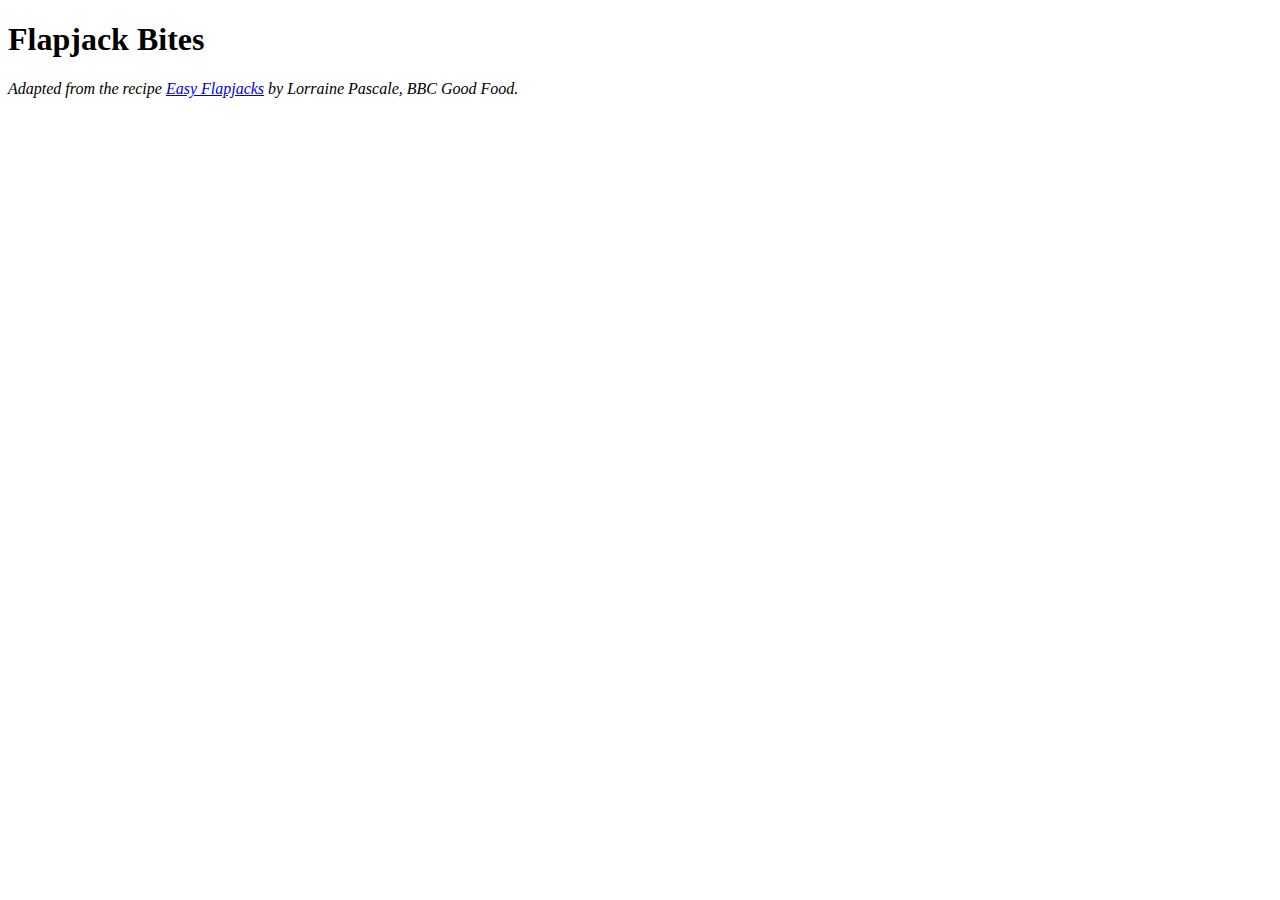
==== recipes/flapjack_bites.html @ bfd30fc8 "Add third recipe page and link to it from index" ====
<!DOCTYPE html>
<html lang="en">
    <head>
        <meta charset="UTF-8">
        <title>Flapjack Bites</title>
    </head>

    <body>
        <h1>Flapjack Bites</h1>
        <p><em>Adapted from the recipe <a href="https://www.bbc.co.uk/food/recipes/flapjacks_86993">Easy Flapjacks</a> by Lorraine Pascale, BBC Good Food.</em></p>
    </body>
</html>
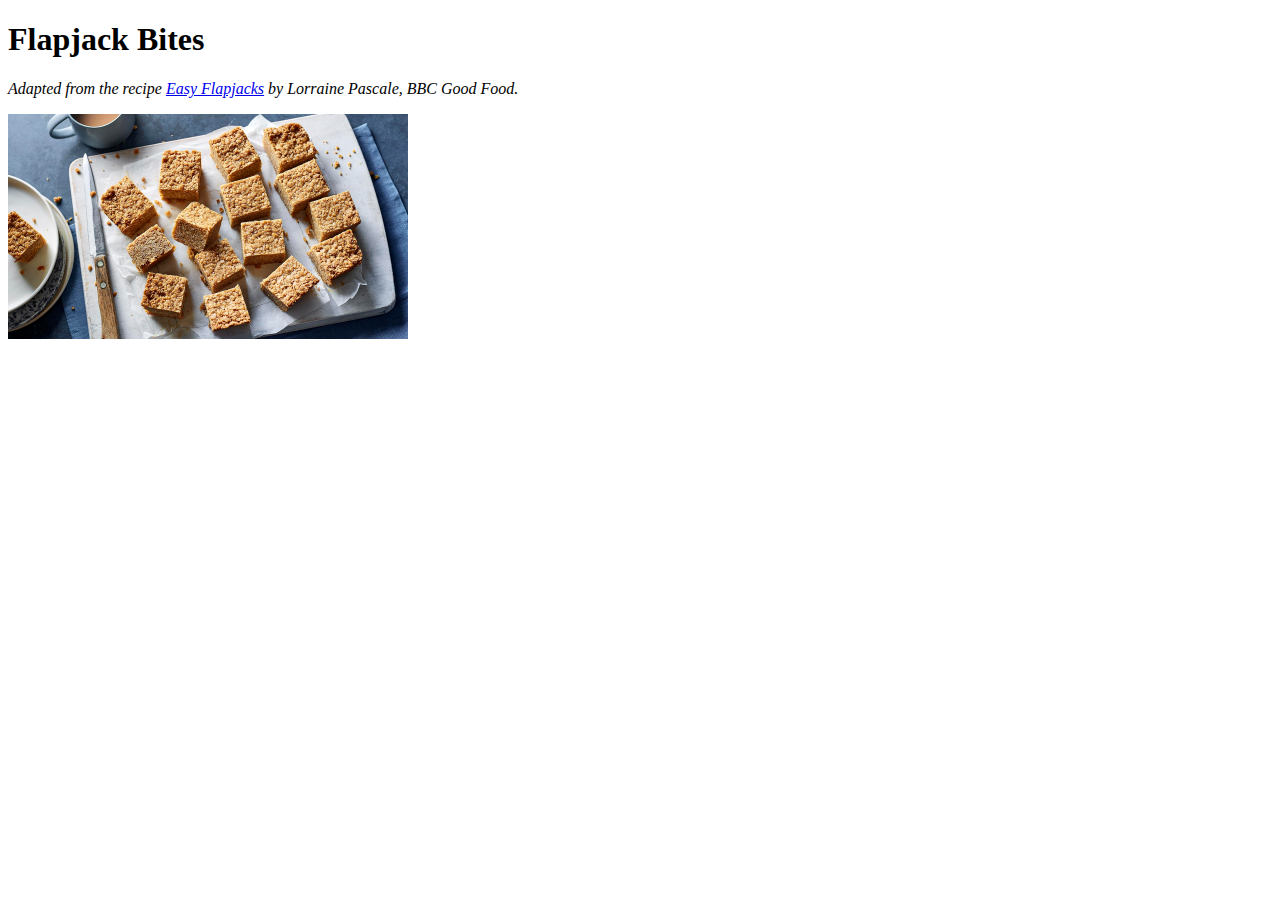
==== commit dc9d3377: "Add image to third recipe" ====
--- a/recipes/flapjack_bites.html
+++ b/recipes/flapjack_bites.html
@@ -8,5 +8,6 @@
     <body>
         <h1>Flapjack Bites</h1>
         <p><em>Adapted from the recipe <a href="https://www.bbc.co.uk/food/recipes/flapjacks_86993">Easy Flapjacks</a> by Lorraine Pascale, BBC Good Food.</em></p>
+        <img src="../images/flapjack_bites.jpg" alt="A wooden chopping board with freshly baked flapjack bites still on the greaseproof paper, with the knife used to cut them laying beside. A cup of tea sits next to the chopping board." width="400">
     </body>
 </html>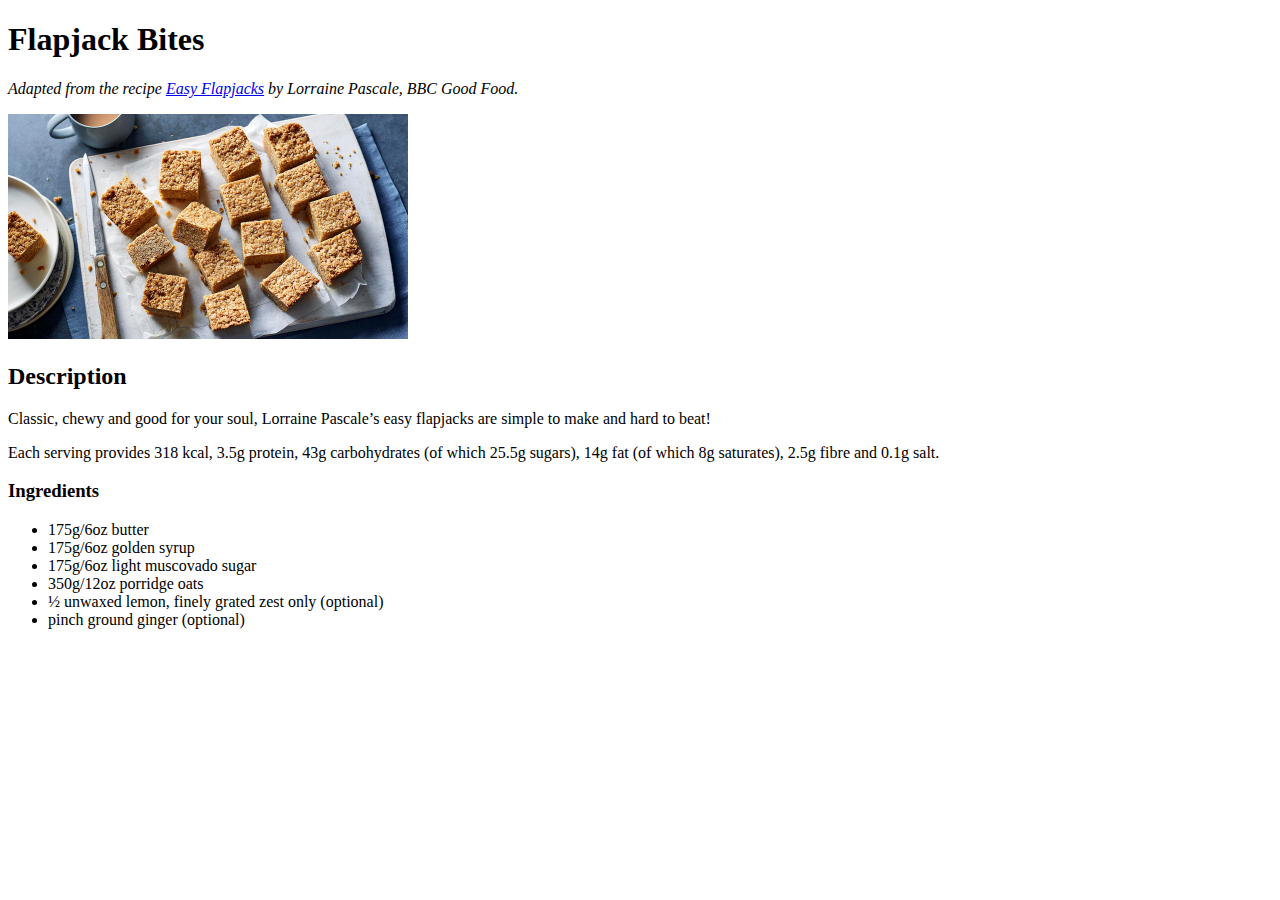
==== commit bd76fb08: "Add description and ingredients to third recipe" ====
--- a/recipes/flapjack_bites.html
+++ b/recipes/flapjack_bites.html
@@ -9,5 +9,17 @@
         <h1>Flapjack Bites</h1>
         <p><em>Adapted from the recipe <a href="https://www.bbc.co.uk/food/recipes/flapjacks_86993">Easy Flapjacks</a> by Lorraine Pascale, BBC Good Food.</em></p>
         <img src="../images/flapjack_bites.jpg" alt="A wooden chopping board with freshly baked flapjack bites still on the greaseproof paper, with the knife used to cut them laying beside. A cup of tea sits next to the chopping board." width="400">
+        <h2>Description</h2>
+        <p>Classic, chewy and good for your soul, Lorraine Pascale’s easy flapjacks are simple to make and hard to beat!</p>
+        <p>Each serving provides 318 kcal, 3.5g protein, 43g carbohydrates (of which 25.5g sugars), 14g fat (of which 8g saturates), 2.5g fibre and 0.1g salt.</p>
+        <h3>Ingredients</h3>
+        <ul>
+            <li>175g/6oz butter</li>
+            <li>175g/6oz golden syrup</li>
+            <li>175g/6oz light muscovado sugar</li>
+            <li>350g/12oz porridge oats</li>
+            <li>½ unwaxed lemon, finely grated zest only (optional)</li>
+            <li>pinch ground ginger (optional)</li>
+        </ul>
     </body>
 </html>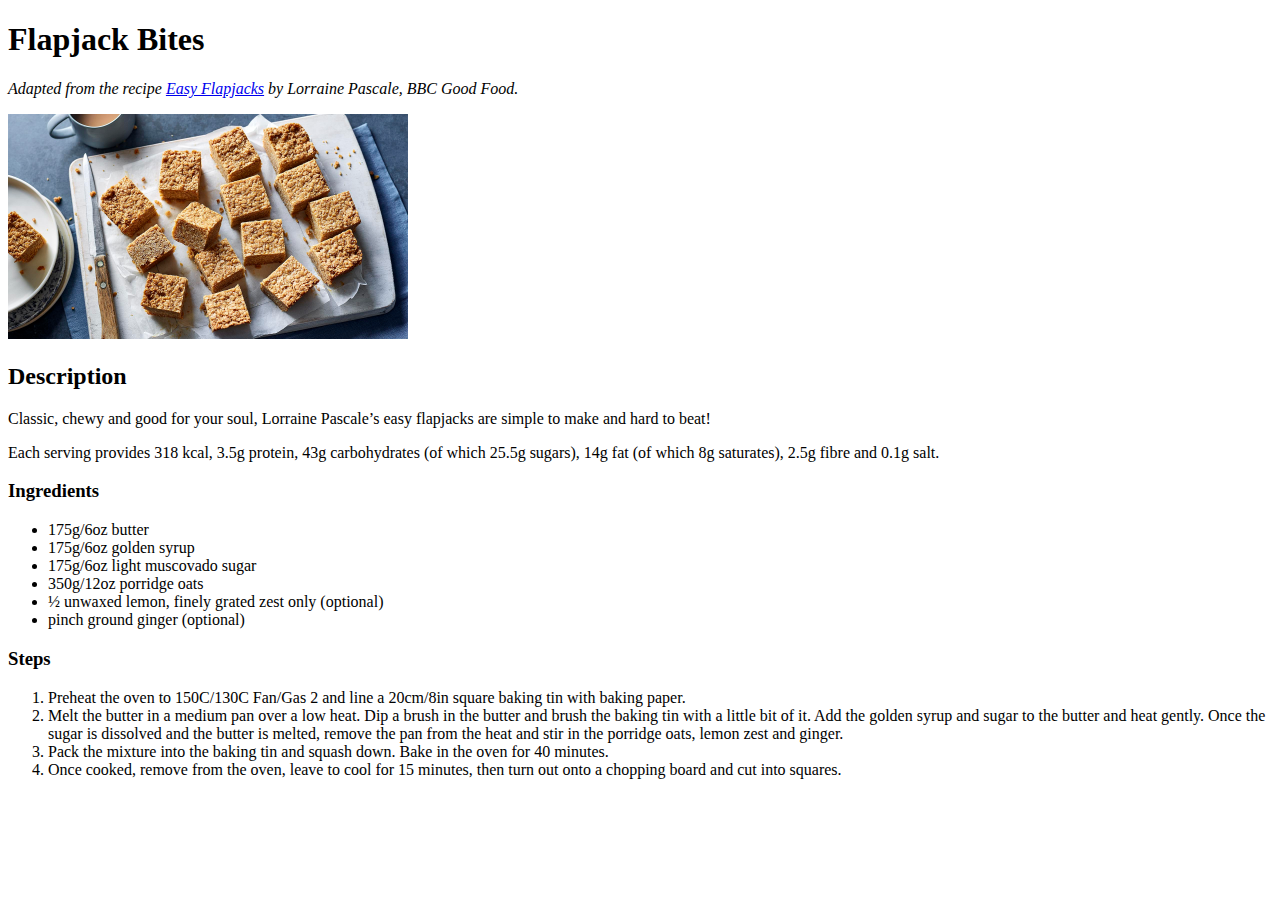
==== commit 463f270b: "Add steps to third recipe" ====
--- a/recipes/flapjack_bites.html
+++ b/recipes/flapjack_bites.html
@@ -21,5 +21,12 @@
             <li>½ unwaxed lemon, finely grated zest only (optional)</li>
             <li>pinch ground ginger (optional)</li>
         </ul>
+        <h3>Steps</h3>
+        <ol>
+            <li>Preheat the oven to 150C/130C Fan/Gas 2 and line a 20cm/8in square baking tin with baking paper.</li>
+            <li>Melt the butter in a medium pan over a low heat. Dip a brush in the butter and brush the baking tin with a little bit of it. Add the golden syrup and sugar to the butter and heat gently. Once the sugar is dissolved and the butter is melted, remove the pan from the heat and stir in the porridge oats, lemon zest and ginger.</li>
+            <li>Pack the mixture into the baking tin and squash down. Bake in the oven for 40 minutes.</li>
+            <li>Once cooked, remove from the oven, leave to cool for 15 minutes, then turn out onto a chopping board and cut into squares.</li>
+        </ol>
     </body>
 </html>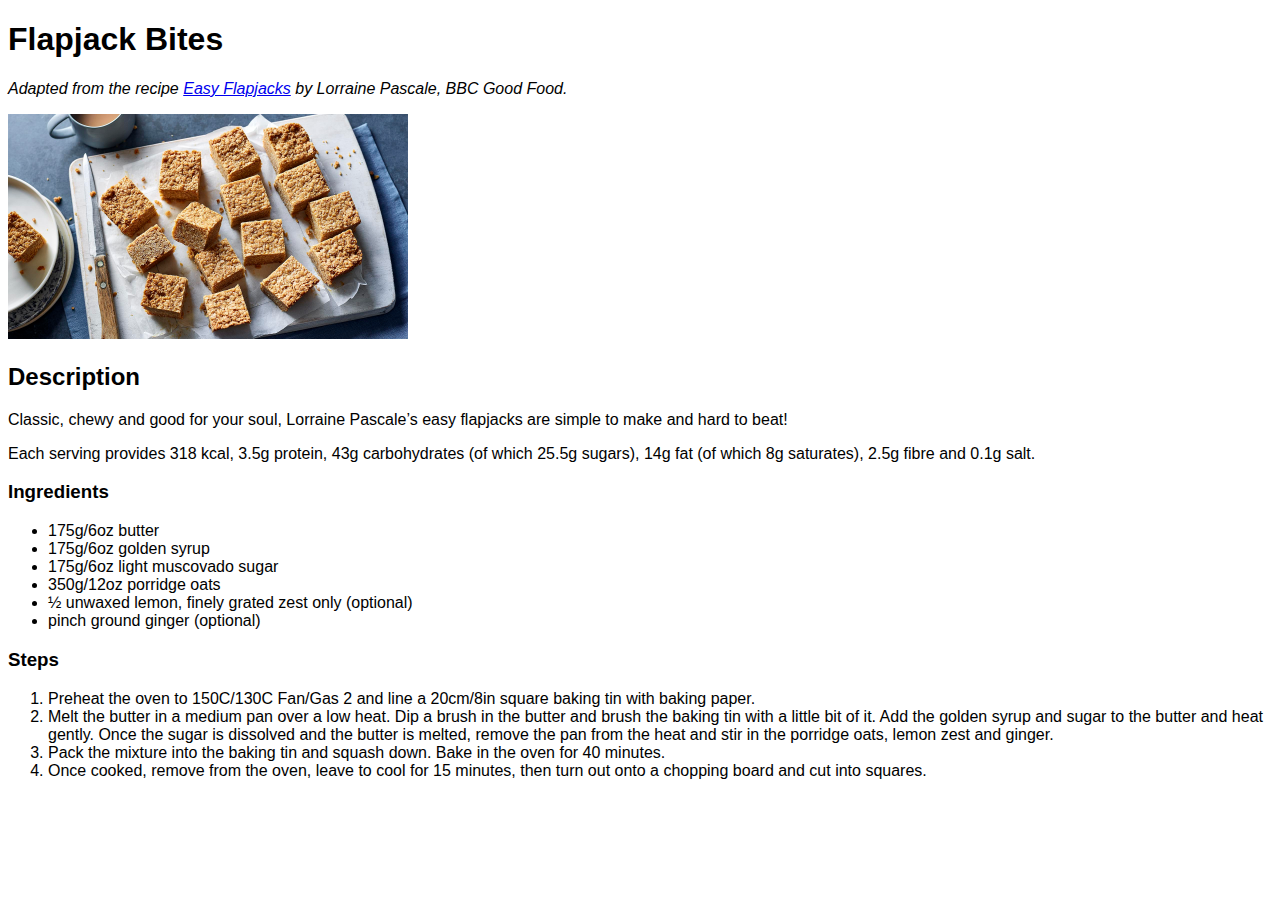
==== commit 6ef84ac0: "Add and link stylesheet, add basic fonts" ====
--- a/recipes/flapjack_bites.html
+++ b/recipes/flapjack_bites.html
@@ -2,6 +2,7 @@
 <html lang="en">
     <head>
         <meta charset="UTF-8">
+        <link rel="stylesheet" href="../styles.css">
         <title>Flapjack Bites</title>
     </head>
 
--- a/styles.css
+++ b/styles.css
@@ -0,0 +1,3 @@
+body {
+    font-family: 'Trebuchet MS', 'Tahoma', sans-serif;
+}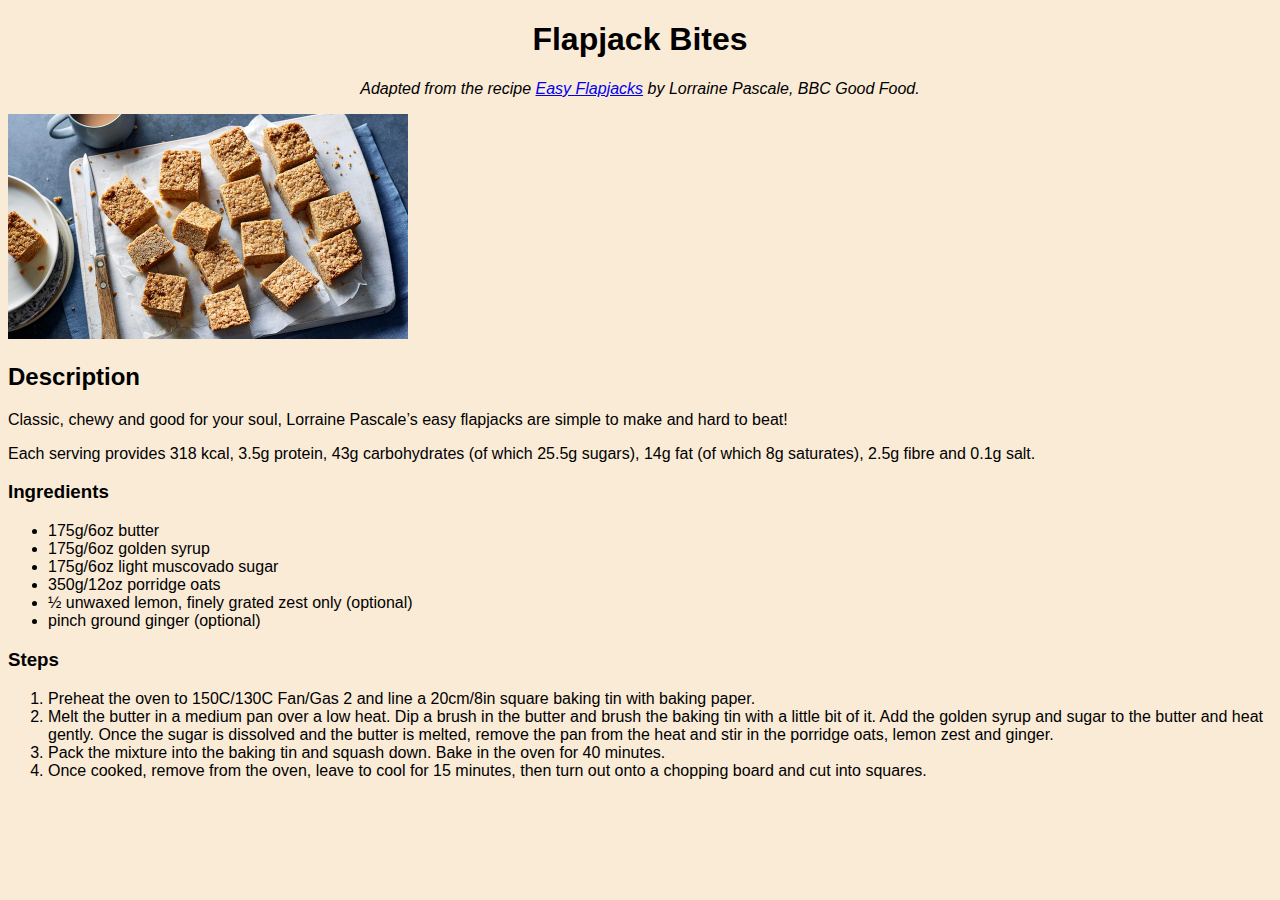
==== commit 16d01cb5: "Center align main headings and citations" ====
--- a/recipes/flapjack_bites.html
+++ b/recipes/flapjack_bites.html
@@ -8,7 +8,7 @@
 
     <body>
         <h1>Flapjack Bites</h1>
-        <p><em>Adapted from the recipe <a href="https://www.bbc.co.uk/food/recipes/flapjacks_86993">Easy Flapjacks</a> by Lorraine Pascale, BBC Good Food.</em></p>
+        <p class="cite"><em>Adapted from the recipe <a href="https://www.bbc.co.uk/food/recipes/flapjacks_86993">Easy Flapjacks</a> by Lorraine Pascale, BBC Good Food.</em></p>
         <img src="../images/flapjack_bites.jpg" alt="A wooden chopping board with freshly baked flapjack bites still on the greaseproof paper, with the knife used to cut them laying beside. A cup of tea sits next to the chopping board." width="400">
         <h2>Description</h2>
         <p>Classic, chewy and good for your soul, Lorraine Pascale’s easy flapjacks are simple to make and hard to beat!</p>
--- a/styles.css
+++ b/styles.css
@@ -1,3 +1,9 @@
 body {
     font-family: 'Trebuchet MS', 'Tahoma', sans-serif;
+    background-color: antiquewhite;
+}
+
+h1,
+.cite {
+    text-align: center;
 }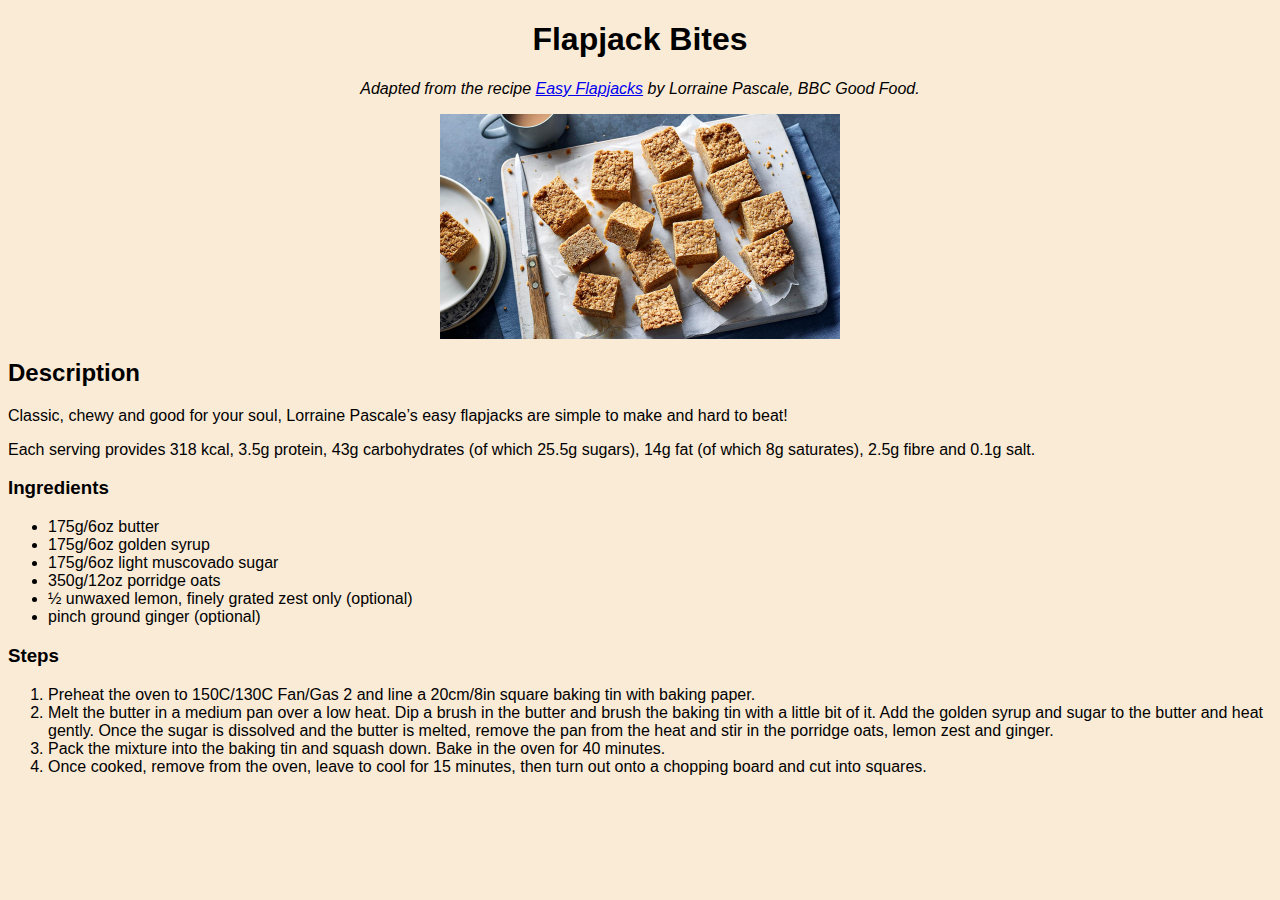
==== commit 0a894128: "Add styling to images" ====
--- a/recipes/flapjack_bites.html
+++ b/recipes/flapjack_bites.html
@@ -9,7 +9,7 @@
     <body>
         <h1>Flapjack Bites</h1>
         <p class="cite"><em>Adapted from the recipe <a href="https://www.bbc.co.uk/food/recipes/flapjacks_86993">Easy Flapjacks</a> by Lorraine Pascale, BBC Good Food.</em></p>
-        <img src="../images/flapjack_bites.jpg" alt="A wooden chopping board with freshly baked flapjack bites still on the greaseproof paper, with the knife used to cut them laying beside. A cup of tea sits next to the chopping board." width="400">
+        <img src="../images/flapjack_bites.jpg" alt="A wooden chopping board with freshly baked flapjack bites still on the greaseproof paper, with the knife used to cut them laying beside. A cup of tea sits next to the chopping board.">
         <h2>Description</h2>
         <p>Classic, chewy and good for your soul, Lorraine Pascale’s easy flapjacks are simple to make and hard to beat!</p>
         <p>Each serving provides 318 kcal, 3.5g protein, 43g carbohydrates (of which 25.5g sugars), 14g fat (of which 8g saturates), 2.5g fibre and 0.1g salt.</p>
--- a/styles.css
+++ b/styles.css
@@ -1,6 +1,13 @@
 body {
     font-family: 'Trebuchet MS', 'Tahoma', sans-serif;
     background-color: antiquewhite;
+}
+
+img {
+    height: auto;
+    width: 400px;
+    margin: auto;
+    display: block;
 }
 
 h1,
